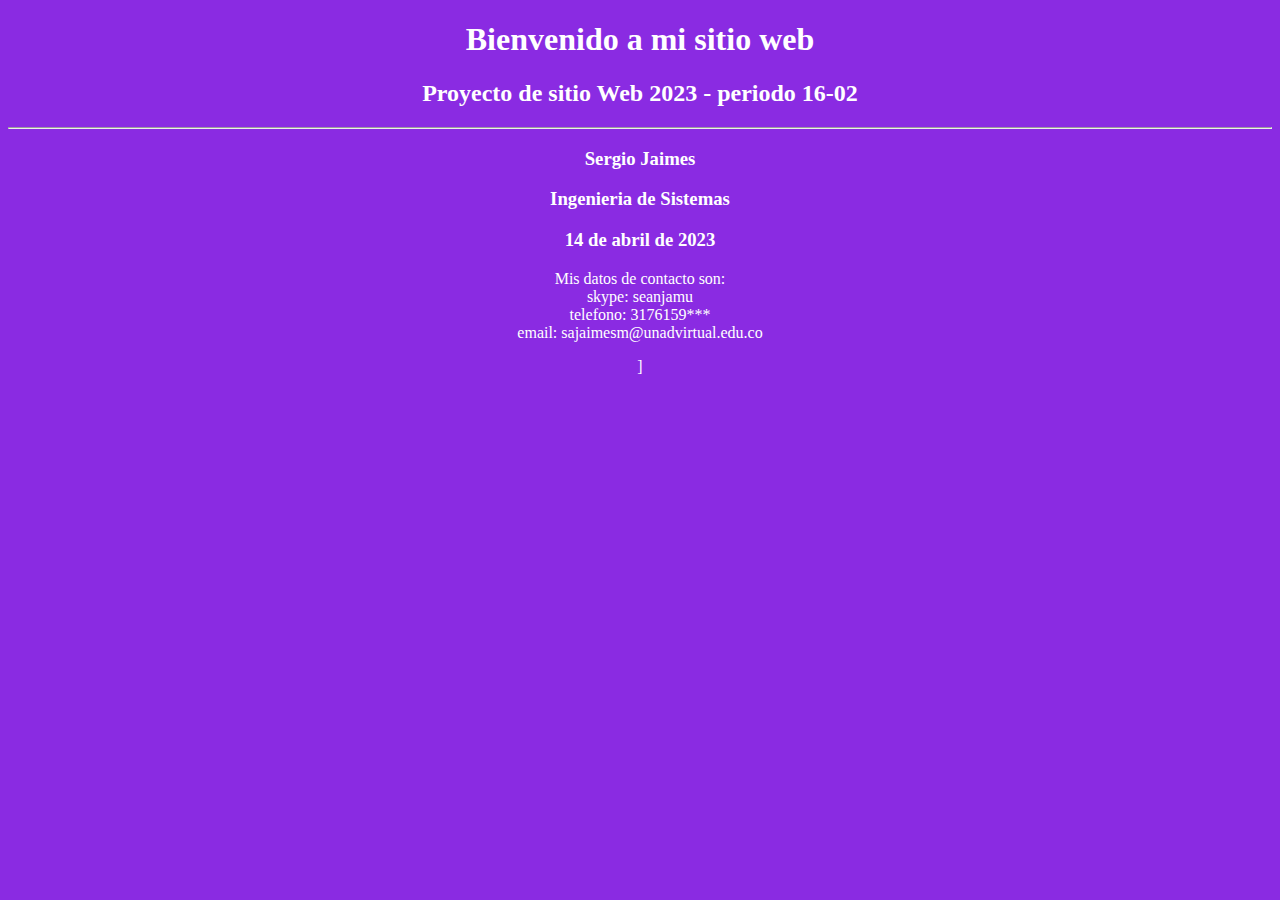
==== index.html @ b8595490 "creado index.html" ====
<!DOCTYPE html>
<html lang="es">

<head>
    <meta charset=" UTF-8">
    <title>Document</title>
</head>
<style>
    * {
        text-align: center;
        background-color: blueviolet;
        color: white;
    }
</style>

<body>

    <h1> Bienvenido a mi sitio web</h1>
    <h2> Proyecto de sitio Web 2023 - periodo 16-02</h2>
    <hr>
    <h3>Sergio Jaimes</h3>
    <h3>Ingenieria de Sistemas</h3>
    <h3>14 de abril de 2023</h3>

    <p> Mis datos de contacto son: <br>
        skype: seanjamu<br>
        telefono: 3176159***<br>
        email: sajaimesm@unadvirtual.edu.co<br>
    </p>
</body>]

</html>
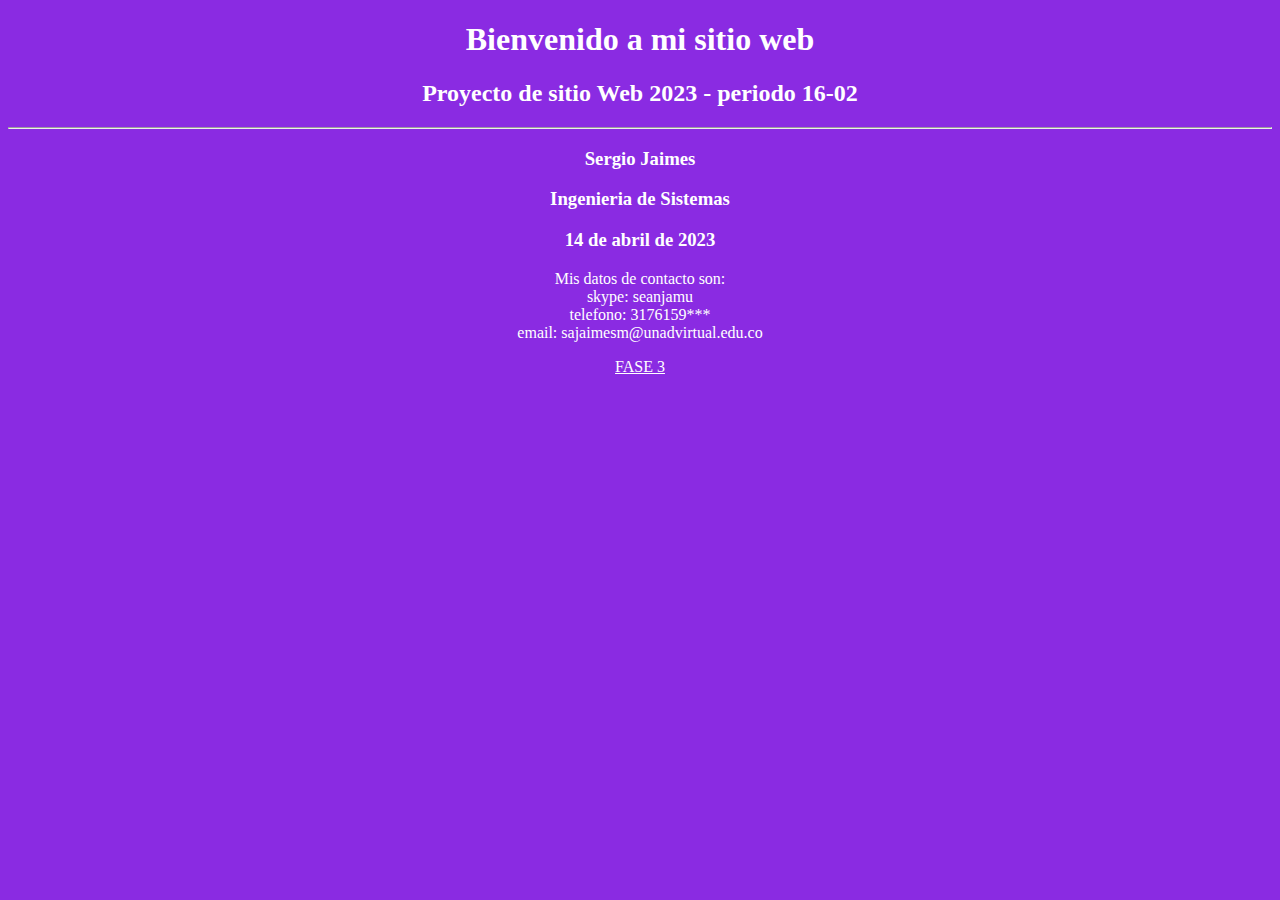
==== commit d3164eb7: "ok" ====
--- a/index.html
+++ b/index.html
@@ -27,6 +27,7 @@
         telefono: 3176159***<br>
         email: sajaimesm@unadvirtual.edu.co<br>
     </p>
-</body>]
+    <a href="fase3/index.html">FASE 3</a>
+</body>
 
 </html>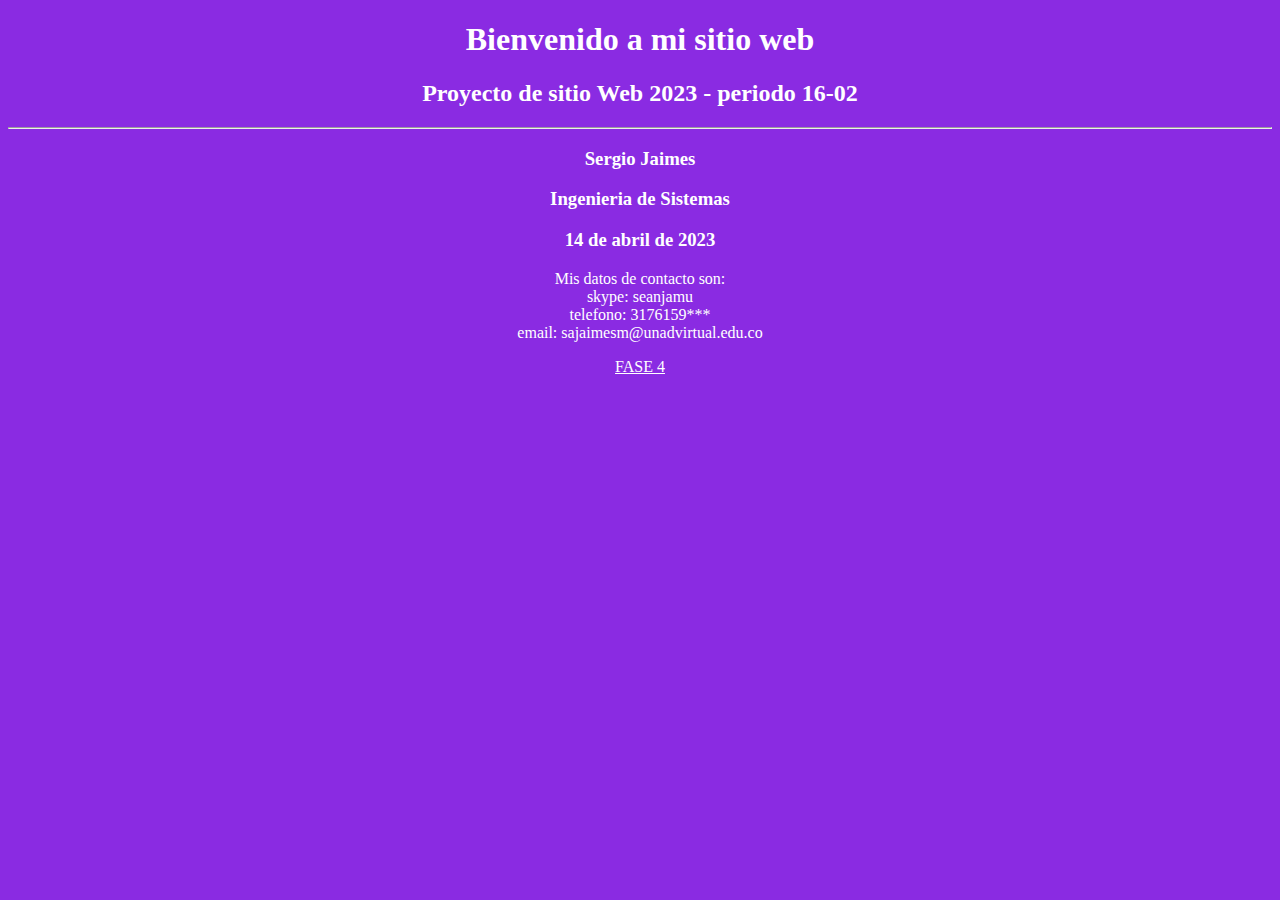
==== commit 5e7e62b8: "menu fase 4" ====
--- a/index.html
+++ b/index.html
@@ -27,7 +27,7 @@
         telefono: 3176159***<br>
         email: sajaimesm@unadvirtual.edu.co<br>
     </p>
-    <a href="fase3/index.html">FASE 3</a>
+    <a href="fase4/index.html">FASE 4</a>
 </body>
 
 </html>